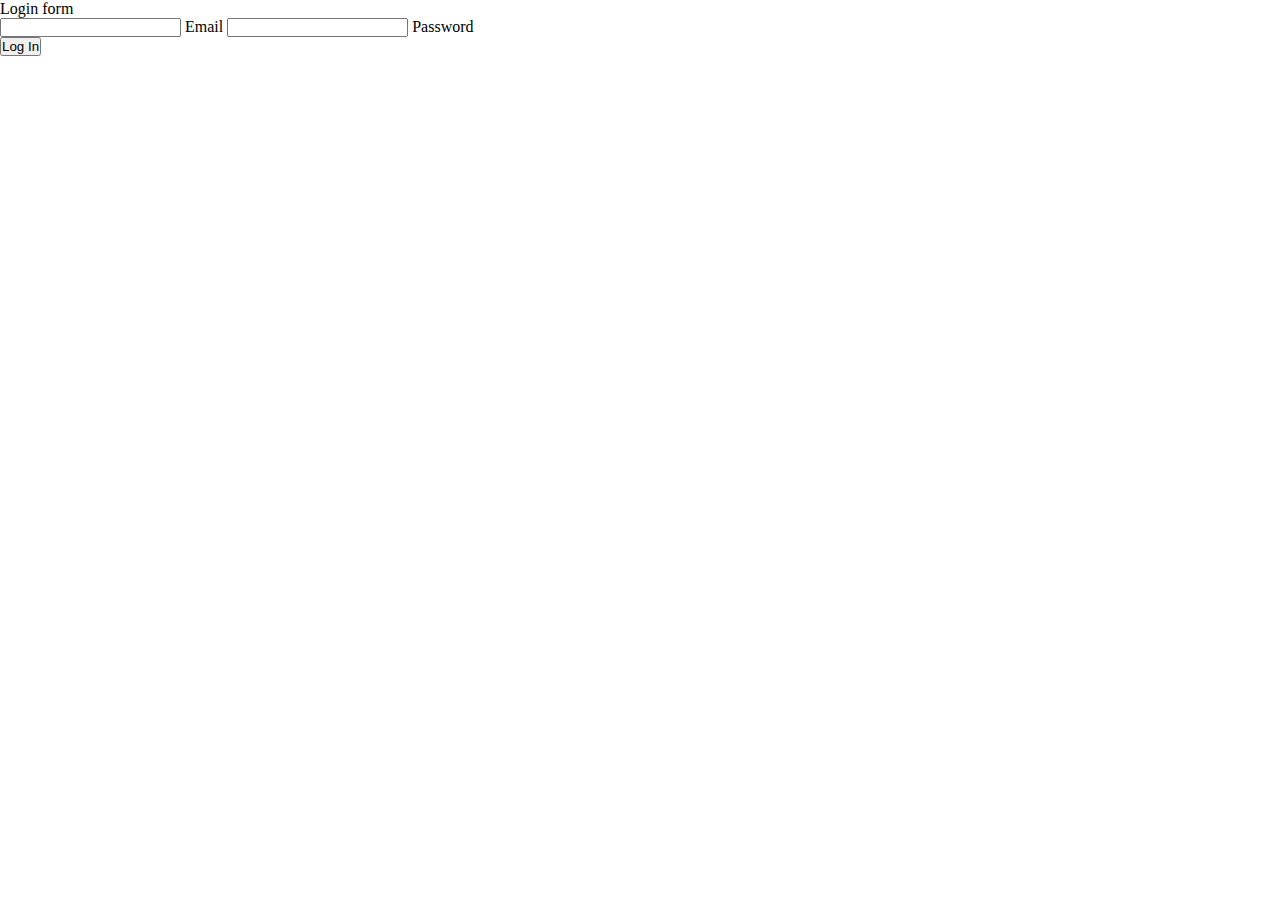
==== login-form.html @ db1b7c65 "GlobalTalk design 25.10.2023" ====
<!DOCTYPE html>
<html lang="en">
<head>
    <meta charset="UTF-8">
    <link rel="stylesheet" href="./css/index.css">
    <title>Log In Form</title>
</head>
<body>
    <div class="container">
        <form class="login">
            <div class="form__title">
                Login form
            </div>
            <div class="form__inputs">
                <label>
                    <input type="text" class="form__inputs-email">
                    Email
                </label>
                <label>
                    <input type="text" class="form__inputs-password">
                    Password
                </label>
            </div>
            <button class="form__button">Log In</button>
        </form>
    </div>
</body>
</html>
---- css/index.css ----
* {
    margin: 0;
    padding: 0;
}

a {
    text-decoration: none;
    color: black;
}

.main {
}

.header {
    display: flex;
    height: 88px;
    padding: 24px 370px;
    justify-content: center;
    align-items: center;
    align-self: stretch;
    background: #F6F5F4;
    box-shadow: 0 -1px 0 0 #E0E0E0 inset;
}

.header__left-panel {
    display: flex;
    flex-direction: row;
    gap: 30px;
    margin-right: auto;
}

.header__a-logo {
    color: black;
    font-family: 'Dela Gothic One', sans-serif;
    font-size: 21px;
    font-style: normal;
    font-weight: 400;
    line-height: 100%;
    letter-spacing: -0.417px;
}

.header__ul-a {
    margin-left: 30px;
}

.header__ul-a-home {
    color: black;
    font-family: 'Montserrat', sans-serif;
    font-size: 16px;
    font-style: normal;
    font-weight: 600;
    line-height: 140%;
    letter-spacing: -0.64px;
}

.header__ul-a {
    color: #757575;
    font-family: 'Montserrat', sans-serif;
    font-size: 16px;
    font-style: normal;
    font-weight: 600;
    line-height: 140%;
    letter-spacing: -0.64px;
}

.header__right-panel-userIcon {
    border-radius: 100%;
    padding: 9px 14px;
    color: #2B788B;
    background-color: #C3DCE3;
    margin-right: 10px;
    text-align: center;
    font-family: 'Montserrat', sans-serif;
    font-size: 16px;
    font-style: normal;
    font-weight: 700;
    line-height: 140%;
    letter-spacing: -0.64px;
}

.header__right-panel-username {
    margin-right: 30px;
    color: #757575;
    font-family: 'Montserrat', sans-serif;
    font-size: 16px;
    font-style: normal;
    font-weight: 600;
    line-height: 140%;
    letter-spacing: -0.64px;
}

.header__right-panel-signing {
    font-family: 'Montserrat', sans-serif;
    font-size: 16px;
    font-style: normal;
    font-weight: 700;
    line-height: 100%;
    letter-spacing: -0.64px;
}

.section1 {
    background: #F6F5F4;
    box-shadow: 0 -1px 0 0 #E0E0E0 inset;
    height: 740px;
    align-self: stretch;
}

.section1__container {
    display: flex;
    width: 1180px;
    height: 700px;
    gap: 90px;
    flex-direction: row;
    justify-content: center;
    align-items: center;
}

.section1__left-part {
    display: flex;
    flex-direction: column;
    align-items: flex-start;
    gap: 49px;
}

.section1__text-course {
    color: #2B788B;
    font-family: 'Montserrat', sans-serif;
    font-size: 16px;
    font-style: normal;
    font-weight: 700;
    line-height: 100%;
    letter-spacing: 2px;
    text-transform: uppercase;
}

.section1__text-learning {
    color: black;
    font-family: Dela Gothic One, sans-serif;
    font-size: 56px;
    font-style: normal;
    font-weight: 400;
    line-height: 120%;
    letter-spacing: -2.24px;
}

.section1__text-practice {
    color: #757575;
    font-family: Montserrat, sans-serif;
    font-size: 18px;
    font-style: normal;
    font-weight: 600;
    line-height: 140%; /* 25.2px */
    letter-spacing: -0.72px;
}

.section1__button-about {
    display: flex;
    padding: 14px 22px;
    justify-content: center;
    align-items: center;
    gap: 19px;
    border-radius: 100px;
    background-color: #C3DCE3;
    color: #2B788B;
    font-family: Montserrat, sans-serif;
    font-size: 16px;
    font-style: normal;
    font-weight: 700;
    line-height: 100%; /* 16px */
    letter-spacing: -0.64px;
}

.section1__right-part {
    width: 10%;
    height: 601px;
    flex-shrink: 0;
}

.section2 {
    display: flex;
    padding: 95px 376px 95px 370px;
    align-items: center;
    gap: 20px;
    align-self: stretch;
}

.section2__container {
    display: flex;
    flex-direction: row;
}

.section2__left-part {
    width: 680px;
    height: 409px;
}

.section2__right-part {
    display: flex;
    flex-direction: column;
    align-items: flex-start;
    gap: 34px;
}

.section2__text-watch {
    font-family: Dela Gothic One, sans-serif;
    font-size: 48px;
    font-style: normal;
    font-weight: 400;
    line-height: 100%;
    letter-spacing: -1.92px;
}

.section2__text-save {
    color: #757575;
    font-family: Montserrat, sans-serif;
    font-size: 18px;
    font-style: normal;
    font-weight: 600;
    line-height: 140%; /* 25.2px */
    letter-spacing: -0.72px;
}

.section2__button-statistics {
    color: #2B788B;
    font-family: Montserrat, sans-serif;
    font-size: 16px;
    font-style: normal;
    font-weight: 700;
    line-height: 100%;
    letter-spacing: -0.64px;
    display: flex;
    padding: 14px 22px;
    justify-content: center;
    align-items: center;
    gap: 19px;
    border-radius: 100px;
    background-color: #C3DCE3;
}

.footer {
    background-color: #F6F5F4;
    display: flex;
    height: 104px;
    padding: 52px 57px 38px 105px;
    justify-content: flex-end;
    align-items: center;
    align-self: stretch;
}

.footer__container {
    display: flex;
    padding-right: 0;
    align-items: flex-start;
    gap: 1019px;
}

.footer__left-part-global-talk {
    color: #757575;
    font-family: Montserrat, sans-serif;
    font-size: 12px;
    font-style: normal;
    font-weight: 600;
    line-height: 100%;
}

.footer__right-part-ul {
    display: flex;
    align-items: flex-start;
    gap: 30px;
}

.footer__right-part-a {
    color: #757575;
    font-family: Montserrat, sans-serif;
    font-size: 14px;
    font-style: normal;
    font-weight: 600;
    line-height: 100%;
}
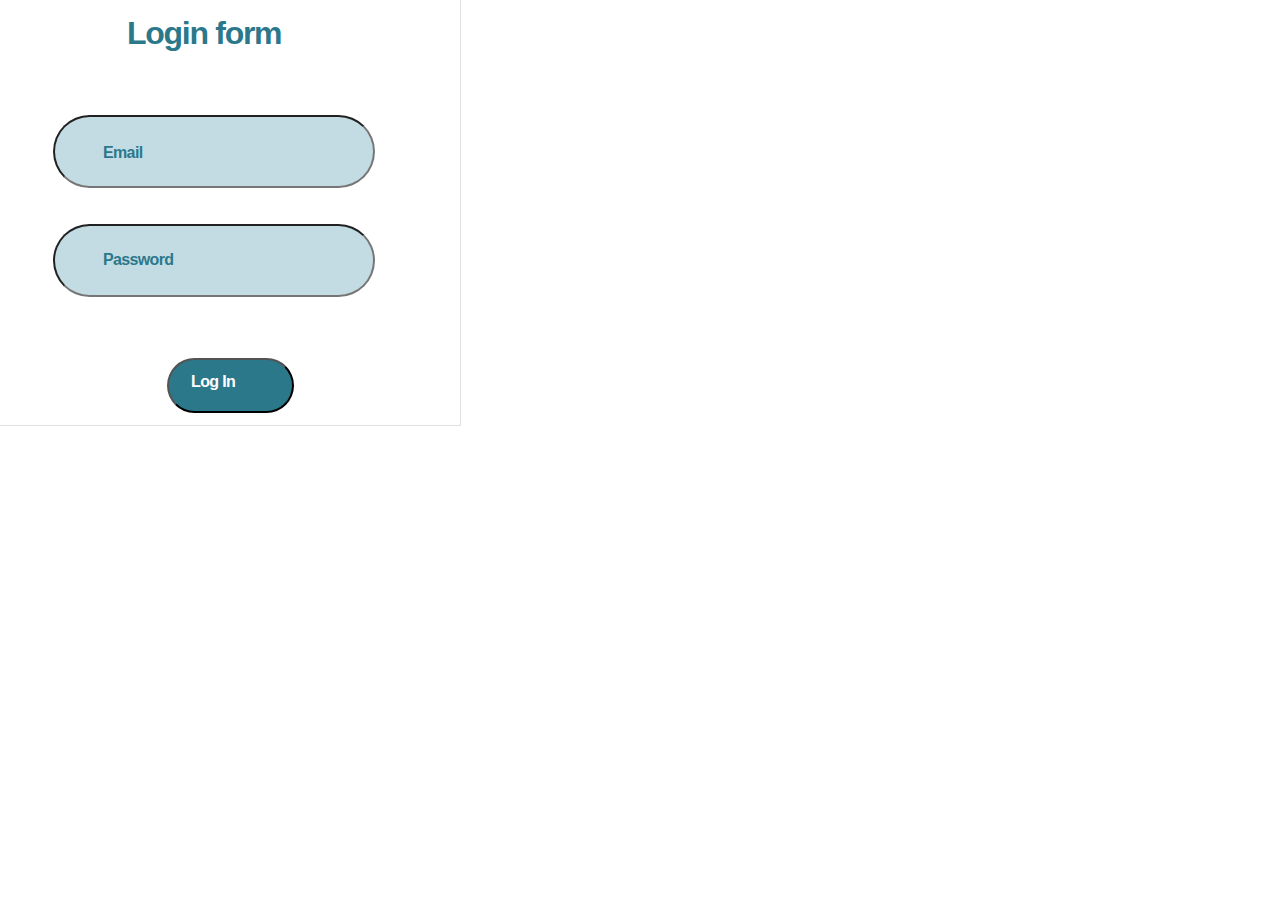
==== commit ab081b7f: "update css for login" ====
--- a/login-form.html
+++ b/login-form.html
@@ -6,20 +6,20 @@
     <title>Log In Form</title>
 </head>
 <body>
-    <div class="container">
+    <div class="login__container">
         <form class="login">
             <div class="form__title">
                 Login form
             </div>
             <div class="form__inputs">
-                <label>
+                <div class="form__wrapper">
                     <input type="text" class="form__inputs-email">
-                    Email
-                </label>
-                <label>
+                    <span class="form__span email">Email</span>
+                </div>
+                <div class="form__wrapper">
                     <input type="text" class="form__inputs-password">
-                    Password
-                </label>
+                    <span class="form__span">Password</span>
+                </div>
             </div>
             <button class="form__button">Log In</button>
         </form>
--- a/css/index.css
+++ b/css/index.css
@@ -251,7 +251,7 @@
     display: flex;
     padding-right: 0;
     align-items: flex-start;
-    gap: 1019px;
+    gap: 840px;
 }
 
 .footer__left-part-global-talk {
@@ -276,4 +276,102 @@
     font-style: normal;
     font-weight: 600;
     line-height: 100%;
+}
+
+.login {
+    width: 461px;
+    height: 426px;
+    box-shadow: -1px -1px #E0E0E0 inset;
+    display: flex;
+    align-items: center;
+    justify-content: space-around;
+    flex-direction: column;
+}
+
+.form__title {
+    display: flex;
+    width: 207px;
+    height: 41px;
+    flex-direction: column;
+    justify-content: center;
+    flex-shrink: 0;
+    color: #2B788B;
+    font-family: Montserrat, sans-serif;
+    font-size: 32px;
+    font-style: normal;
+    font-weight: 700;
+    line-height: 100%;
+    letter-spacing: -1.28px;
+}
+
+.form__inputs {
+    display: flex;
+    justify-content: center;
+    flex-direction: column;
+    width: 355px;
+    padding: 36px;
+}
+
+.form__inputs-email {
+    color: #2B788B;
+    display: flex;
+    width: 0;
+    padding: 20px 279px 34px 39px;
+    align-items: center;
+    flex-shrink: 0;
+    border-radius: 100px;
+    margin-bottom: 36px;
+    background: #C3DCE3;
+}
+
+.form__inputs-password {
+    color: #2B788B;
+    display: flex;
+    width: 0;
+    padding: 20px 279px 34px 39px;
+    align-items: center;
+    flex-shrink: 0;
+    border-radius: 100px;
+    background: #C3DCE3;
+}
+
+.form__wrapper {
+    position: relative;
+}
+
+.form__span {
+    position: absolute;
+    top: 50%;
+    left: 50px;
+    transform: translateY(-50%);
+    color: #2B788B;
+    font-family: Montserrat, sans-serif;
+    font-size: 16px;
+    font-style: normal;
+    font-weight: 700;
+    line-height: 100%;
+    letter-spacing: -0.64px;
+}
+
+.email {
+    top: 35%;
+}
+
+.form__button {
+    display: flex;
+    width: 127px;
+    height: 55px;
+    padding: 14px 22px;
+    align-items: flex-start;
+    gap: 10px;
+    flex-shrink: 0;
+    border-radius: 100px;
+    background-color: #2B788B;
+    color: #FFF;
+    font-family: Montserrat, sans-serif;
+    font-size: 16px;
+    font-style: normal;
+    font-weight: 700;
+    line-height: 100%;
+    letter-spacing: -0.64px;
 }